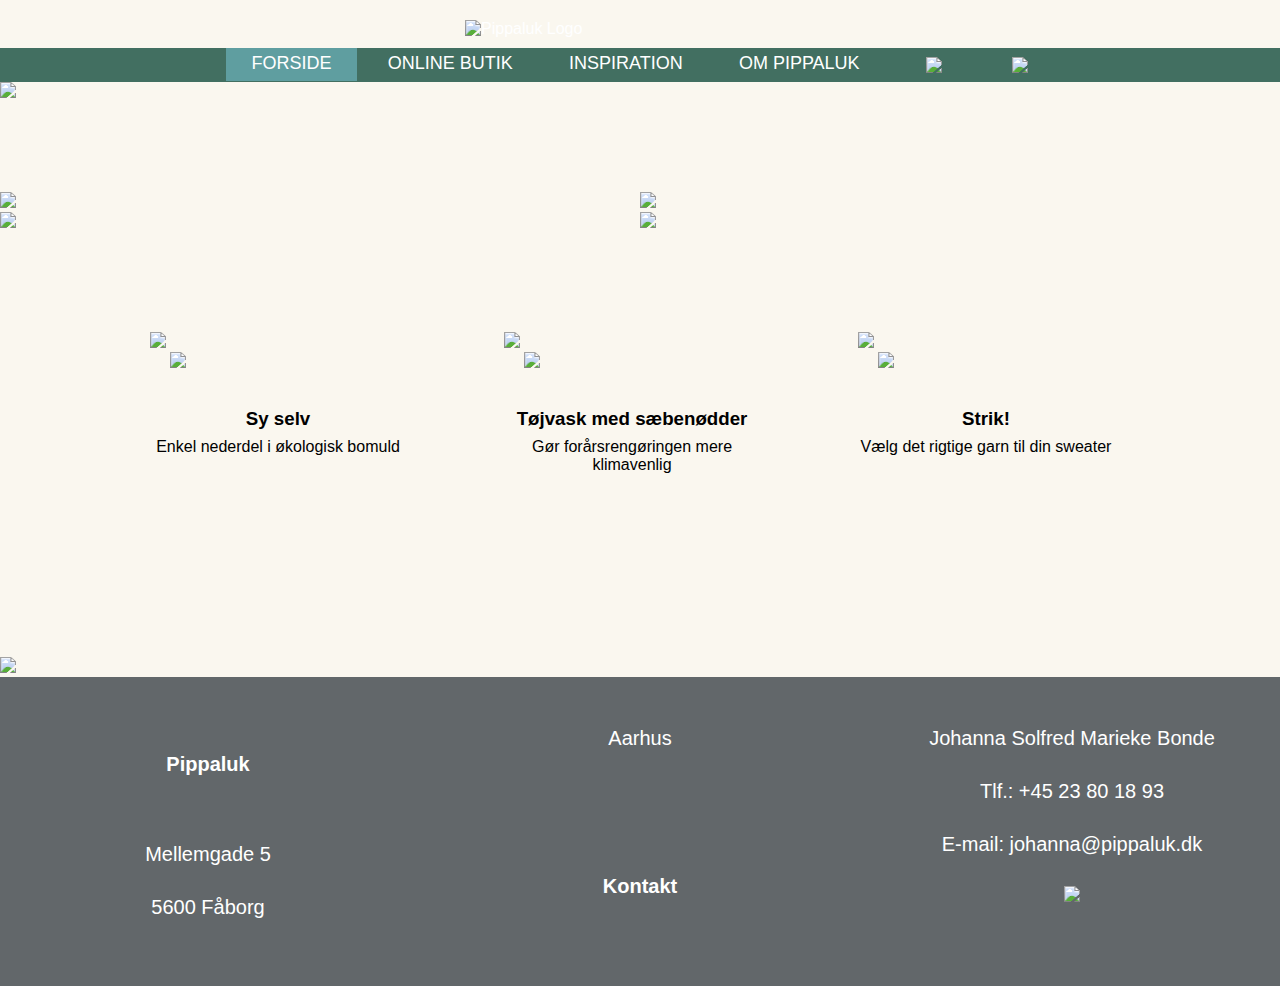
==== index.html @ 2f6fbb9c "Add files via upload" ====
<!doctype html>
<html lang="da">

<head>
    <meta charset="UTF-8">
    <title>Pippaluk Butik</title>
    <meta name="viewport" content="width=device-width, initial-scale=1">
<!--LINK STYLESHEETS-->
    <link href="stil.css" rel="stylesheet">
</head>

    <body>
<!-- header-taget indeholder logoet og hele top-navigationen -->
    <header>
        <a href="index.html"><img class="logo" src="Images/PippalukLogo.png" alt="Pippaluk Logo"></a>

        <nav id="topnav">
<!--NAVIGATION OG MARKERING AF AKTIV SIDE-->
            <a class="navtekst navtekstmarkeret" href="index.html">FORSIDE</a>
            <a class="navtekst" href="#">ONLINE BUTIK</a>
            <a class="navtekst" href="blog.html">INSPIRATION</a>
            <a class="navtekst" href="omos.html">OM PIPPALUK</a>
<!--LINK TIL SOME-->
            <a class="navtekst" href="https://www.facebook.com/Butik-Pippaluk-602284440182753/"><img class="someicons" src="Images/fbiconhvid.png"></a>
            <a class="navtekst navfb" href="https://www.instagram.com/butik_pippaluk/?hl=da"><img class="someicons" src="Images/igiconhvid.png"></a>
            <a href="javascript:void(0);" class="icon" onclick="myFunction()">
            <i class="fa fa-bars"></i></a>
        </nav>
    </header>

<!-- "Velkommen"-banner -->
    <picture class="topbanner"><img class="topbannerimg" src="Images/banner.jpg"></picture>

<!-- MOBIL "Velkommen"-banner -->
    <article><img class="topbannerMobile" src="Images/bannerMobile.jpg"></article>

        
<!-- "spots" Billeder(links) til produkter -->
    <div class="spotsektion">

        <picture class="spot"><a href="#"><img class="spotimg" src="Images/SpotGarn.jpg"></a></picture>
        
        <picture class="spot"><a href="#"><img class="spotimg" src="Images/SpotToej.jpg"></a></picture>
        
        <picture class="spot"><a href="#"><img class="spotimg" src="Images/SpotSySelv.jpg"></a></picture>
        
        <picture class="spot"><a href="#"><img class="spotimg" src="Images/SpotEvolve.jpg"></a></picture>
    </div>
        
<!-- Mobilspots Billeder(links) til produkter-->
    <div class="spotsektionmobile">
        <picture ><a href="#"><img class="spotmobile" src="Images/spotGarnMobile.jpg"></a></picture>
        <picture><a href="#"><img class="spotmobile" src="Images/spotToejMobile.jpg"></a></picture>
        <picture><a href="#"><img class="spotmobile" src="Images/spotEvolveMobile.jpg"></a></picture>     
        <picture><a href="#"><img class="spotmobile" src="Images/spotSySelvMobile.jpg"></a></picture>
    </div>
    
        
<!-- SPOTS FOR INSPIRATIONSSIDE -->
    <section class="blogsektion">
        
        <article class="blogspot1 synkned show-on-scroll"><a href="#"><img class="blogspot" src="Images/minispot3f.jpg"></a></article>
        <article class="blogspotSkygge1"><img class="blogspotskygge" src="Images/minispot1skygge.jpg"></article>
        <div class="blogspottekst1"><h3>Sy selv</h3><p>Enkel nederdel i økologisk bomuld</p></div>

        <article class="blogspot2 synkned show-on-scroll"><a href="#"><img class="blogspot" src="Images/minispot1f.jpg"></a></article>
        <article class="blogspotSkygge2"><img class="blogspotskygge" src="Images/minispot2skygge.jpg"></article>
        <div class="blogspottekst2"><h3>Tøjvask med sæbenødder</h3><p>Gør forårsrengøringen mere klimavenlig</p></div>

        <article class="blogspot3 synkned show-on-scroll"><a href="#"><img class="blogspot" src="Images/minispot2f.jpg"></a></article>
        <article class="blogspotSkygge3"><img class="blogspotskygge" src="Images/minispot3skygge.jpg"></article>
        <div class="blogspottekst3"><h3>Strik!</h3><p>Vælg det rigtige garn til din sweater</p></div>
        </section>
        
    <!-- MOBILE SPOTS FOR INSPIRATIONSSIDE-->
        <section class="blogspotsmobile">
        <article class="synkned show-on-scroll"><a href="#"><img class="blogspot1mobile" src="Images/minispot3Mobilefsg.png"></a></article>
        
            <div class="blogspottekstmobile1 synkned show-on-scroll"><h3>Sy selv</h3><p>Enkel nederdel i økologisk bomuld</p></div>
            
        <article class="synkned show-on-scroll"><a href="#"><img class="blogspot2mobile" src="Images/minispot1Mobilefsg.png"></a> </article>
             <div class="blogspottekstmobile2 synkned show-on-scroll"><h3>Tøjvask med sæbenødder</h3><p>Gør forårsrengøringen mere klimavenlig</p></div>
        
        <article class="synkned show-on-scroll"><a href="#"><img class="blogspot3mobile" src="Images/minispot2Mobilefsg.png"></a></article>
             <div class="blogspottekstmobile3 synkned show-on-scroll"><h3>Strik!</h3><p>Vælg det rigtige garn til din sweater</p></div>
        </section>  
        
    

<!-- Fake Instagram-feed -->
        <picture class="bundbanner"><img class="bundbannerimg" src="Images/IGfeed.png"></picture>
        
<!-- MOBILFake Instagram-feed -->
         <picture class="bundbannermobile"><img class="bundbannerimgmobile" src="Images/igfeedMobile.png"></picture>
        
<!-- FOOTER -->       
    <footer class="footer">
        <h4 class="footer-text footer-overskrift">Pippaluk</h4>
        <p class="footer-text">Mellemgade 5</p>
        <p class="footer-text">5600 Fåborg</p>
        <p class="footer-text">Aarhus<br> <br> <br><br> </p>

        <h4 class="footer-text footer-overskrift">Kontakt</h4>
        <p class="footer-text">Johanna Solfred Marieke Bonde</p>
        <p class="footer-text">Tlf.: +45 23 80 18 93</p>
        <p class="footer-text">E-mail: johanna@pippaluk.dk</p>

        <img class="footer-text kort" src="Images/kort.png"s>


    </footer>

<!-- LINKS TIL JAVASCRIPT-FILER -->
    <script src="navstick.js"></script>
    <script src="script-kopi.js"></script>
    <script src="menu.js"></script>

  </body>

</html>
---- stil.css ----
/*Styling der gælder hele siden*/
body {
    margin: 0;
    font-family: 'open sans', sans-serif;
    background-color: #faf7ef;
}
/*Styling af links*/
a{
    color: white;
    text-decoration: none;
}
/*Styling for stor skærm (over 600 Pixels) */
@media screen and (min-width:601px) {
    .grid-container {
        display: grid;
        justify-items: center;
    }}


.logo{
    width: 350px;
    display: block;
    margin: auto;
    padding-top: 20px;
    padding-bottom: 10px;
}


#topnav{
    background-color:#426f61;
    grid-column-start: 1;
    grid-column-end: 7;
    grid-row-start: 2;
    grid-row-end: 3;
    
    font-size: 18px;
    width: 100%;
    text-align: center;
    padding-bottom: 8px;
    padding-top: 5px;
    padding-left: -10px;
}

.navtekst{
    padding-left: 2%;
    padding-right: 2%;
}
/*Hover-effekt på links i navigation.*/
.navtekst:hover {
    background-color: darksalmon;
    padding-bottom: 8px;
    padding-top: 5px;
    color: white;
    
}
/*Omfarver links tilsvarende siden man er på*/
.navtekstmarkeret {
    background-color:cadetblue;
    padding-bottom: 8px;
    padding-top: 5px;
}
/*Rykker some ikonerne en smule længere væk fra de andre links*/
.navfb{
    padding-left: 30px;
    padding-right: %;
}


.someicons{
    height: 20px;
    margin-bottom: -4px;
    padding-left: 10px;
}
/*Sticky topbar  fra w3schools - https://www.w3schools.com/howto/howto_js_navbar_sticky.asp*/
.sticky {
  position: fixed;
  top: 0px;
  width: 100%;
  z-index: 4;
}

/* Hide the link that should open and close the topnav on small screens */
.topnav .icon{
    display: none;
}

/* When the screen is less than X pixels wide, hide all links, except for the first one ("Home"). Show the link that contains should open and close the topnav (.icon) */
@media screen and (max-width: 600px){
    .topnav a {display: none;}
    .topnav a.icon {float: right;
    display: block;}
/* The "responsive" class is added to the topnav with JavaScript when the user clicks on the icon. This displays the links vertically instead of horizontally */
    position: absolute;
    right: 0;
    top: 0;
  }
  .topnav.responsive a {
    float: none;
    display: block;
    text-align: left;
    padding-left: 0px;
}

/*
.sticky + .grid-container {
  padding-top: 360px;
}*/

.topbanner{
    object-position: center;
    background-color: #faf7ef;  
}
/*Sikrer Bannere altid fylder hele skærmens bredde*/
.topbannerimg{
    width: 100vw;
    padding-bottom: 90px;
}

.spotsektion::after {
    content: "";
    clear: both;
    display: table; 
}
/*Sikrer Bannere altid fylder hele skærmens bredde*/
.spot {
    float: left;
    width: 50%; 
}

.spotimg {
    width: 100%;
}


/*Styling af små overskrifter*/
h3{
    margin-bottom: 8px;
    font-family: 'open sans' sans-serif;
}
/*Grid med tre kolonner til vores spots til inspirationssiden*/
.blogsektion{
    display: grid;
    grid-template-columns: 20vw 20vw 20vw;
    padding-top: 50px;
    padding-left: 150px;
    padding-right: 150px;
    grid-gap: 10%;
    margin-bottom: 200px;
}

/*Styling af billederne i gridet*/
.blogspot{
    padding-top: 50px;
    width: 85%;    
}

/*Drop Shadow på billederne*/
.blogspotskygge{
    padding-top: 50px;
    width: 90%;    
}

/*Definerer hvor i gridet hver enkelt billede skal lægge sig*/
.blogspot1{
    grid-column-start: 1;
    grid-column-end:  2;
    grid-row-start: 1;
    grid-row-end: 2;
    width: 100%;
    z-index: 1;
}

.blogspot2{
    grid-column-start: 2;
    grid-column-end:  3;
    grid-row-start: 1;
    grid-row-end: 2;
    width: 100%;
    z-index: 1;
}
    
.blogspot3{
    grid-column-start: 3;
    grid-column-end:  4;
    grid-row-start: 1;
    grid-row-end: 2;
    width: 100%;
    z-index: 1;
}

.blogspottekst1{
    grid-column-start: 1;
    grid-column-end:  2;
    grid-row-start: 2;
    grid-row-end: 3;
    text-align: center;
}

.blogspottekst2{
    grid-column-start: 2;
    grid-column-end:  3;
    grid-row-start: 2;
    grid-row-end: 3;
    text-align: center;     
}

.blogspottekst3{
    grid-column-start: 3;
    grid-column-end:  4;
    grid-row-start: 2;
    grid-row-end: 3;
    text-align: center;
}

.blogspotSkygge1{
    grid-column-start: 1;
    grid-column-end:  2;
    grid-row-start: 1;
    grid-row-end: 2;
    padding-left: 20px;
    padding-top: 20px;
}

.blogspotSkygge2{
    grid-column-start: 2;
    grid-column-end:  3;
    grid-row-start: 1;
    grid-row-end: 2; 
    padding-left: 20px;
    padding-top: 20px;
}

.blogspotSkygge3{
    grid-column-start: 3;
    grid-column-end:  4;
    grid-row-start: 1;
    grid-row-end: 2;
    padding-left: 20px;
    padding-top: 20px;
}


.bundbanner {
    grid-column-start: 1;
    grid-column-end: 7;
    grid-row-start: 7;
    grid-row-end: 8; 
    object-position: center;
}

.bundbannerimg{
    width: 100vw;
}

/*FOOTER*/
.footer{
    background-color:#62676a;
    grid-column-start: 1;
    grid-column-end: 7;
    grid-row-start: 8;
    grid-row-end: 9;
    column-count: 3;
    text-align: center;
    padding-top: 20px; 
    padding-bottom 100px;
    color: #fff;
    width: 100%;
}

.footer-text{
    margin:px;
    padding-top: 30px;
    font-size: 20px
}

.footer-overskrift{
    padding-bottom: 10px;
}

.kontakt1 {
    background-color: aqua;
    grid-column-start: 1;
    grid-column-end: 3;
    grid-row-start: 8;
    grid-row-end: 9;
    margin-bottom: 30px;
}

.kontakt2 {
    background-color: darkslategray;
    grid-column-start: 3;
    grid-column-end: 5;
    grid-row-start: 8;
    grid-row-end: 9;
}

.kort {
    grid-column-start: 5;
    grid-column-end: 7;
    grid-row-start: 8;
    grid-row-end: 9;
    width: 20vw;
    margin-bottom: 80px;
}


/* ---- "OM OS" STYLING ---- */
/*Smæk hele siden ind i et grid*/
.grid-container-blog{
    display: grid;
    grid-template-columns: 1fr 1fr 1fr;
}
/*Definerer hvor i gridet hver enkelt element skal lægge sig*/
.portraet{
    width: 27vw;
    grid-column-start: 1;
    grid-column-end: 2;
    grid-row-start: 1;
    grid-row-end: 2;
    padding-top: 70px;
    padding-left: 10vw;
}
.portraetaccent{
    z-index: 1;
    width: 20vw;
    grid-column-start: 1;
    grid-column-end: 2;
    grid-row-start: 1;
    grid-row-end: 2;
    padding-top: 30vw;
    padding-left: 25vw;

}

.johannatekst {
    grid-column-start: 2;
    grid-column-end: 3;
    grid-row-start: 1;
    grid-row-end: 2;
    padding-top: 170px;
    padding-left: 10vw;
    padding-right: 5vw;
  }
.overskriftjohanna{
    grid-column-start: 2;
    grid-column-end: 3;
    grid-row-start: 1;
    grid-row-end: 2;
    padding-top: 6vw;
    padding-left: 10vw;
    padding-bottom: 30px;
    
}
/*Ingen margin på paragraffer*/
p {  margin:0; }

.overskriftbutik{
    grid-column-start: 1;
    grid-column-end: 2;
    grid-row-start: 2;
    grid-row-end: 3;
    padding-left: 15%;
    padding-top: 7vw;
    padding-bottom: 30px;
}
.butiktekst {
    grid-column-start: 1;
    grid-column-end: 2;
    grid-row-start: 2;
    grid-row-end: 3;
    padding-top: 190px;
    padding-left: 15%;
    padding-right: 80px;   
    padding-bottom: 19vw;
}

/*Styling af overskrifter*/
h1{

    text-align: start;
    font-family: 'Patua One';
    font-style: 
}

.butikimg {
    width: 37vw;
    grid-column-start: 2;
    grid-column-end: 3;
    grid-row-start: 2;
    grid-row-end: 3;
    padding-top: 100px;
    padding-left: 10vw;
    overflow: hidden;
}

.pyntgren {
    width: 7vw;
    grid-column-start: 2;
    grid-column-end: 3;
    grid-row-start: 2;
    grid-row-end: 3;
    padding-top: 80px;
    padding-left: 38vw;
    overflow: hidden;
}

.garnimg {    
    width: 20vw;
    grid-column-start: 2;
    grid-column-end: 3;
    grid-row-start: 2;
    grid-row-end: 3;
    padding-top: 30vw;
    padding-left: 2vw;
    padding-right: 70px;
    overflow: hidden;
}

/* ---- "OM OS" MOBILE STYLING ---- */

/*Denne styling gælder kun på skærme der er mindre end 701 Pixels*/
@media screen and (max-width: 700px){
    
.grid-container-blog{
    display: grid;
    grid-template-columns: 1fr;}
    
    
.portraet{
    width: 67vw;
    grid-column-start: 1;
    grid-column-end: 2;
    grid-row-start: 1;
    grid-row-end: 2;
    padding-top: 70px;
    padding-left: 10vw;
}
.portraetaccent{
    z-index: 1;
    width: 35vw;
    grid-column-start: 1;
    grid-column-end: 2;
    grid-row-start: 1;
    grid-row-end: 2;
    padding-top: 75vw;
    padding-left: 45vw;

}

.johannatekst {
    grid-column-start: 1;
    grid-column-end: 2;
    grid-row-start: 2;
    grid-row-end: 3;
    padding-top: 110px;
    padding-left: 10vw;
    padding-right: 5vw;
  }
.overskriftjohanna{
    grid-column-start: 1;
    grid-column-end: 2;
    grid-row-start: 2;
    grid-row-end: 3;
    padding-top: 6vw;
    padding-left: 10vw;
}

p {  margin:0; }

.overskriftbutik{
    grid-column-start: 1;
    grid-column-end: 2;
    grid-row-start: 4;
    grid-row-end: 5;
    padding-left: 15%;
    padding-top: 7vw;
}
.butiktekst {
    grid-column-start: 1;
    grid-column-end: 2;
    grid-row-start: 4;
    grid-row-end: 5;
    padding-top: 110px;
    padding-left: 15%;
    padding-right: 80px;   
    padding-bottom: 19vw;
}

h1{
    padding-bottom: 30px;
    text-align: start;
    font-family: 'Patua One';
    text-decoration: none;
}

.butikimg {
    width: 77vw;
    grid-column-start: 1;
    grid-column-end: 2;
    grid-row-start: 3;
    grid-row-end: 4;
    padding-top: 100px;
    padding-left: 10vw;
    overflow: hidden;
}

.pyntgren {
    width: 13vw;
    grid-column-start: 1;
    grid-column-end: 2;
    grid-row-start: 3;
    grid-row-end: 4;
    padding-top: 60px;
    padding-left: 78vw;
    overflow: hidden;
}

.garnimg {    
    width: 40vw;
    grid-column-start: 1;
    grid-column-end: 2;
    grid-row-start: 3;
    grid-row-end: 4;
    padding-top: 65vw;
    padding-left: 5vw;
    padding-right: 70px;
    overflow: hidden;
    
}    
    
    
}



/*ANIMATION AF "BLOGSPOTS"*/


/*Før synkned er synlig og JavaScript tildeler den classen “is-visible”*/
.synkned{
    opacity: 0;
    transform: translateY(-3em);
    transition: transform 2s .4s cubic-bezier(0,1,0.3,1), opacity .5s .4s ease-out;
    will-change: transform, opacity;
}

/*Tranformer når synkned-classen er synlig*/
.synkned.is-visible {
    opacity: 1;
    transform: translateY(0em);
}


/* ---- MOBILE STYLING ---- */


/*Skjul alt den grafik der ikke skal bruges på mobil siden*/
@media screen and (min-width: 601px){
    .topbannerMobile{display: none;}
    .spotmobile{display: none;}
    .spotsektionmobile {display: none;}
    .blogspotsmobile{display: none;}
    .blogspottekstmobile1{display: none;}
    .blogspottekstmobile2{display: none;}
    .blogspottekstmobile3{display: none;}
    .bundbannermobile{display: none;}
    .bundbannerimgmobile{display: none;}  
}


/*Styling når skærmen er max 600 Pixels bred*/

@media screen and (max-width: 600px){
    .spot{display: none;}
    .topbanner{display: none;}
    .blogsektion{display: none;}
    .bundbanner{display: none;}
    .bundbannerimg{display: none;}
    .spotmobile{
     width: 100vw;
    }

.topbannerMobile{
    width: 100vw;  
}

.blogspot1mobile {
    display: block;
    margin: auto;
    width: 350px;
    padding-top: 80px;
    padding-bottom: 20px;
}

.blogspottekstmobile1{
    text-align: center;
    padding-bottom: 40px;
    }


.blogspot2mobile {
    display: block;
    margin: auto;
    width: 350px;
    padding-top: 20px;
    padding-bottom: 20px;`
}

.blogspottekstmobile2{
    text-align: center;
        padding-bottom: 40px;
    
    }

.blogspot3mobile {
    display: block;
    margin: auto;
    width: 350px;
    padding: 20px;
    padding-top: 20px;

}
    
.blogspottekstmobile3{
    text-align: center;
    padding-bottom: 140px;
    }

.bundbannermobile {
    grid-column-start: 1;
    grid-column-end: 7;
    grid-row-start: 7;
    grid-row-end: 8; 
    object-position: center;
}

.bundbannerimgmobile {
    width: 100vw;
}
    
}


/* ---- BLOG STYLING ---- */

/*Styling for stor skærm*/
@media screen and (min-width: 981px){

  /*styling af velkommen til bloggen*/  
.blogwelk{
    padding-left: 22vw;
    padding-top: 50px;
    float:left;
    font-size: 40px;
    }
    
.blogtekst{
    padding-left: 25vw;
    padding-right: 20vw;
    float:left;
    
    }

.blogblomst{
    width: 36px;
    position: absolute;
    padding-left: 9vw;
    padding-top: 120px;     

    }    
/*Gridet har 3 kolonner på denne skærmstørrelse*/ 
.grid-blog{
    display: grid;
    grid-template-columns: 26.5vw 26.5vw 26.5vw;
    grid-gap: 5vw;
    margin: 5vw;
    margin-top: 320px;

    }
    
    .blogpostimg{
     width: 100%;
         
    }
    
    .blogimg1{
    grid-column-start: 1;
    grid-column-end: 2;
    grid-row-start: 1;
    grid-row-end: 2;
    
   
    }
    
    .blogposttekst1{
    grid-column-start: 1;
    grid-column-end: 2;    
    grid-row-start: 2;
    grid-row-end: 3;
    padding-top: 30px;
        
    }

    .blogimg2{
    grid-column-start: 2;
    grid-column-end: 3;
    grid-row-start: 1;
    grid-row-end: 2;


        
    }
    .blogposttekst2{
    grid-column-start: 2;
    grid-column-end: 3;
    grid-row-start: 2;
    grid-row-end: 3;
    padding-top: 30px;
    }

    
    .blogimg3{
    grid-column-start: 3;
    grid-column-end: 4;
    grid-row-start: 1;
    grid-row-end: 2;  

    }
        
    .blogposttekst3{
    grid-column-start: 3;
    grid-column-end: 4;
    grid-row-start: 2;
    grid-row-end: 3;
    padding-top: 30px;
    }
    .instafeedShare{
    width: 100vw;
    }
}


/* ---- BLOG TABLET STYLING ---- */
@media screen and (max-width: 980px){
    
.blogwelk{
    padding-left: 12vw;
    padding-top: 40px;
    float:left;
    font-size: 35px;
        
    }
.blogtekst{
    padding-left: 12vw;
    padding-right: 20vw;
    float:left;
    
    }

.blogblomst{
    width: 36px;
    position: absolute;
    padding-left: 12vw;
    padding-top: 100px;     

    }    

/*Gridet har 2 kolonner på denne skærmstørrelse*/ 
.grid-blog{
    display: grid;
    grid-template-columns: 41.5vw 41.5vw;
    grid-gap: 5vw;
    margin: 5vw;
    margin-top: 270px;
    }
    
    .blogpostimg{
     width: 100%;
         
    }
    
    .blogimg1{
    grid-column-start: 1;
    grid-column-end: 2;
    grid-row-start: 1;
    grid-row-end: 2;
   
    }
    
    .blogposttekst1{
    grid-column-start: 1;
    grid-column-end: 2;    
    grid-row-start: 2;
    grid-row-end: 3;
    padding-top: 30px;
        
    }

    .blogimg2{
    grid-column-start: 2;
    grid-column-end: 3;
    grid-row-start: 1;
    grid-row-end: 2;


        
    }
    .blogposttekst2{
    grid-column-start: 2;
    grid-column-end: 3;
    grid-row-start: 2;
    grid-row-end: 3;
    padding-top: 30px;
    }

    
    .blogimg3{
    grid-column-start: 1;
    grid-column-end: 2;
    grid-row-start: 3;
    grid-row-end: 4;  
    padding-top: 30px;

    }
        
    .blogposttekst3{
    grid-column-start: 1;
    grid-column-end: 2;
    grid-row-start: 4;
    grid-row-end: 5;
    padding-top: 30px;
    }
}

/* ---- BLOG MOBILE STYLING ---- */
@media screen and (max-width: 550px){

    
.blogwelk{
    padding-top: 40px;
    font-size: 30px;
    text-align: center;    
    padding-bottom: 2px;
    }
    
.blogtekst{
    text-align: center;
    padding-top: none;
        padding-left: 35px;
    padding-right: 35px;
    
    }

.blogblomst{
    width: 30px;
    display: block;
    text-align: center;
    margin-left: 32vw;
    padding-top: 320px;
 

    }  

/*Gridet har 1 kolonne på denne skærmstørrelse*/ 
.grid-blog{
    display: grid;
    grid-template-columns: 82vw;
    grid-gap: 5vw;
    margin: 9vw;
    margin-top: 450px
    
    }
    
    .blogpostimg{
     width: 100%;
         
    }
    
    .blogimg1{
    grid-column-start: 1;
    grid-column-end: 2;
    grid-row-start: 1;
    grid-row-end: 2;
   
    }
    
    .blogposttekst1{
    grid-column-start: 1;
    grid-column-end: 2;    
    grid-row-start: 2;
    grid-row-end: 3;
    padding-top: 30px;
    text-align: center;
        
    }

    .blogimg2{
    grid-column-start: 1;
    grid-column-end: 2;
    grid-row-start: 3;
    grid-row-end: 4;


        
    }
    .blogposttekst2{
    grid-column-start: 1;
    grid-column-end: 2;
    grid-row-start: 4;
    grid-row-end: 5;
    text-align: center;
    }

    
    .blogimg3{
    grid-column-start: 1;
    grid-column-end: 2;
    grid-row-start: 5;
    grid-row-end: 6;  
    padding-top: 30px;

    }
        
    .blogposttekst3{
    grid-column-start: 1;
    grid-column-end: 2;
    grid-row-start: 6;
    grid-row-end: 7;
    padding-top: 30px;
    text-align: center;
    }
}
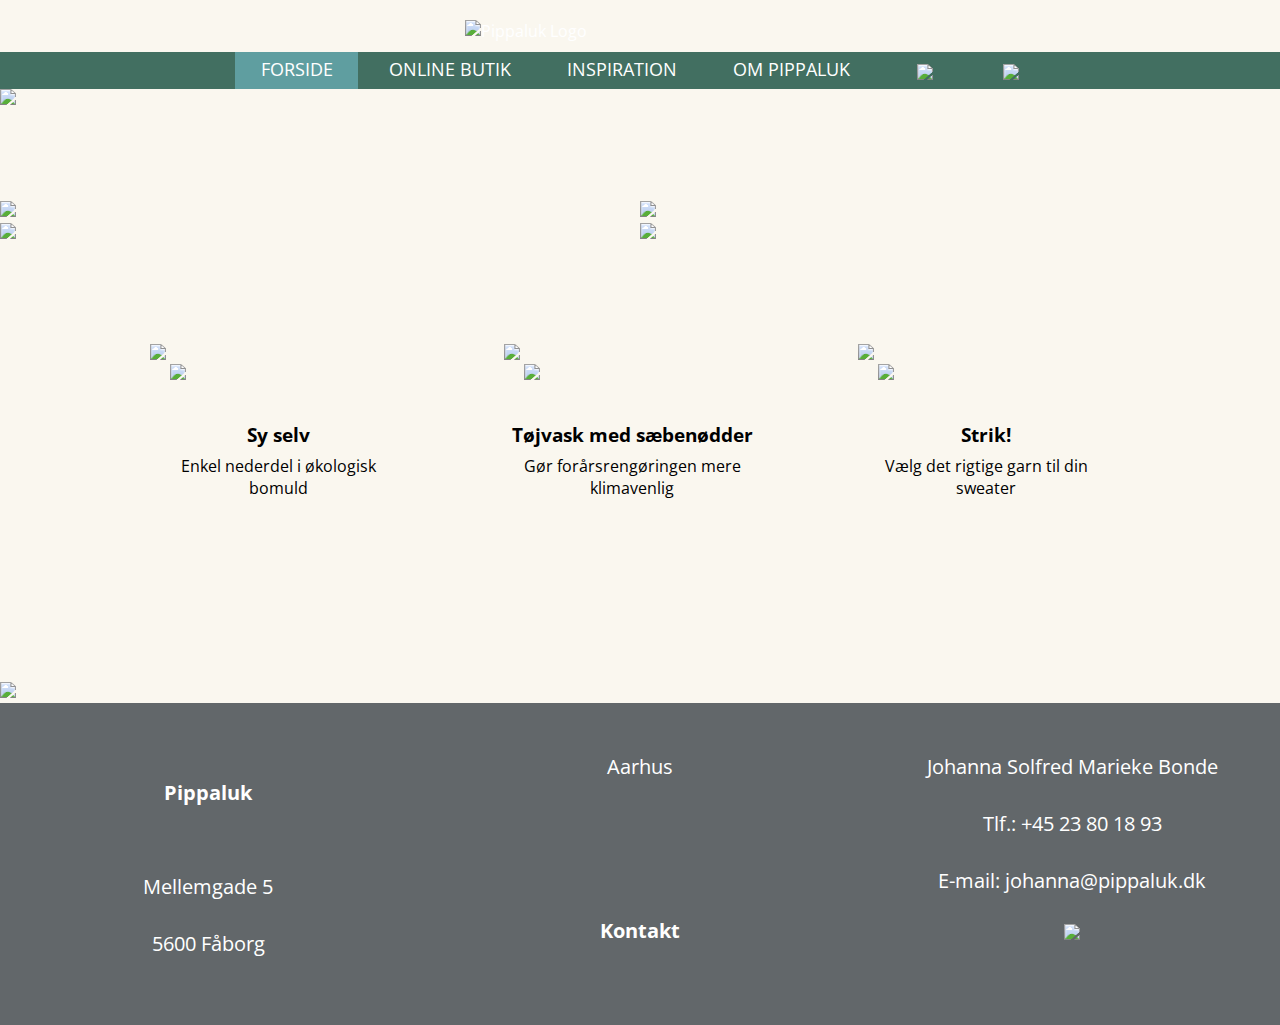
==== commit b38a5938: "Rettelser hist og her" ====
--- a/index.html
+++ b/index.html
@@ -5,19 +5,28 @@
     <meta charset="UTF-8">
     <title>Pippaluk Butik</title>
     <meta name="viewport" content="width=device-width, initial-scale=1">
+
+  <!-- udfyld content, det er beskrivelsen af siden på fx google optil ca. 155 karakterer -->
+  <meta name="description" content="Velkommen til Pippaluk her kan du finde alt inden for bæredygtige og økologiske vare">
+
+  <!-- overfkrift skrifttype -->
+  <link href="https://fonts.googleapis.com/css2?family=Patua+One&display=swap" rel="stylesheet">
+  <!-- brødtekst skrifttype -->
+  <link href="https://fonts.googleapis.com/css2?family=Open+Sans&display=swap" rel="stylesheet">
+
 <!--LINK STYLESHEETS-->
     <link href="stil.css" rel="stylesheet">
 </head>
 
     <body>
 <!-- header-taget indeholder logoet og hele top-navigationen -->
-    <header>
+    <header >
         <a href="index.html"><img class="logo" src="Images/PippalukLogo.png" alt="Pippaluk Logo"></a>
 
         <nav id="topnav">
 <!--NAVIGATION OG MARKERING AF AKTIV SIDE-->
             <a class="navtekst navtekstmarkeret" href="index.html">FORSIDE</a>
-            <a class="navtekst" href="#">ONLINE BUTIK</a>
+            <a class="navtekst" href="online-butik.html">ONLINE BUTIK</a>
             <a class="navtekst" href="blog.html">INSPIRATION</a>
             <a class="navtekst" href="omos.html">OM PIPPALUK</a>
 <!--LINK TIL SOME-->
--- a/stil.css
+++ b/stil.css
@@ -33,13 +33,11 @@
     grid-column-end: 7;
     grid-row-start: 2;
     grid-row-end: 3;
-    
     font-size: 18px;
     width: 100%;
     text-align: center;
     padding-bottom: 8px;
     padding-top: 5px;
-    padding-left: -10px;
 }
 
 .navtekst{
@@ -63,7 +61,6 @@
 /*Rykker some ikonerne en smule længere væk fra de andre links*/
 .navfb{
     padding-left: 30px;
-    padding-right: %;
 }
 
 
@@ -81,21 +78,21 @@
 }
 
 /* Hide the link that should open and close the topnav on small screens */
-.topnav .icon{
+#topnav .icon{
     display: none;
 }
 
 /* When the screen is less than X pixels wide, hide all links, except for the first one ("Home"). Show the link that contains should open and close the topnav (.icon) */
 @media screen and (max-width: 600px){
-    .topnav a {display: none;}
-    .topnav a.icon {float: right;
+    #topnav a {display: none;}
+    #topnav a.icon {float: right;
     display: block;}
 /* The "responsive" class is added to the topnav with JavaScript when the user clicks on the icon. This displays the links vertically instead of horizontally */
     position: absolute;
     right: 0;
     top: 0;
   }
-  .topnav.responsive a {
+  #topnav.responsive a {
     float: none;
     display: block;
     text-align: left;
@@ -136,7 +133,7 @@
 /*Styling af små overskrifter*/
 h3{
     margin-bottom: 8px;
-    font-family: 'open sans' sans-serif;
+    font-family: 'open sans', sans-serif;
 }
 /*Grid med tre kolonner til vores spots til inspirationssiden*/
 .blogsektion{
@@ -269,7 +266,7 @@
 }
 
 .footer-text{
-    margin:px;
+
     padding-top: 30px;
     font-size: 20px
 }
@@ -380,7 +377,6 @@
 
     text-align: start;
     font-family: 'Patua One';
-    font-style: 
 }
 
 .butikimg {
@@ -846,8 +842,7 @@
     
 .blogtekst{
     text-align: center;
-    padding-top: none;
-        padding-left: 35px;
+    padding-left: 35px;
     padding-right: 35px;
     
     }
@@ -931,8 +926,3 @@
     text-align: center;
     }
 }
-
-
-
-
-    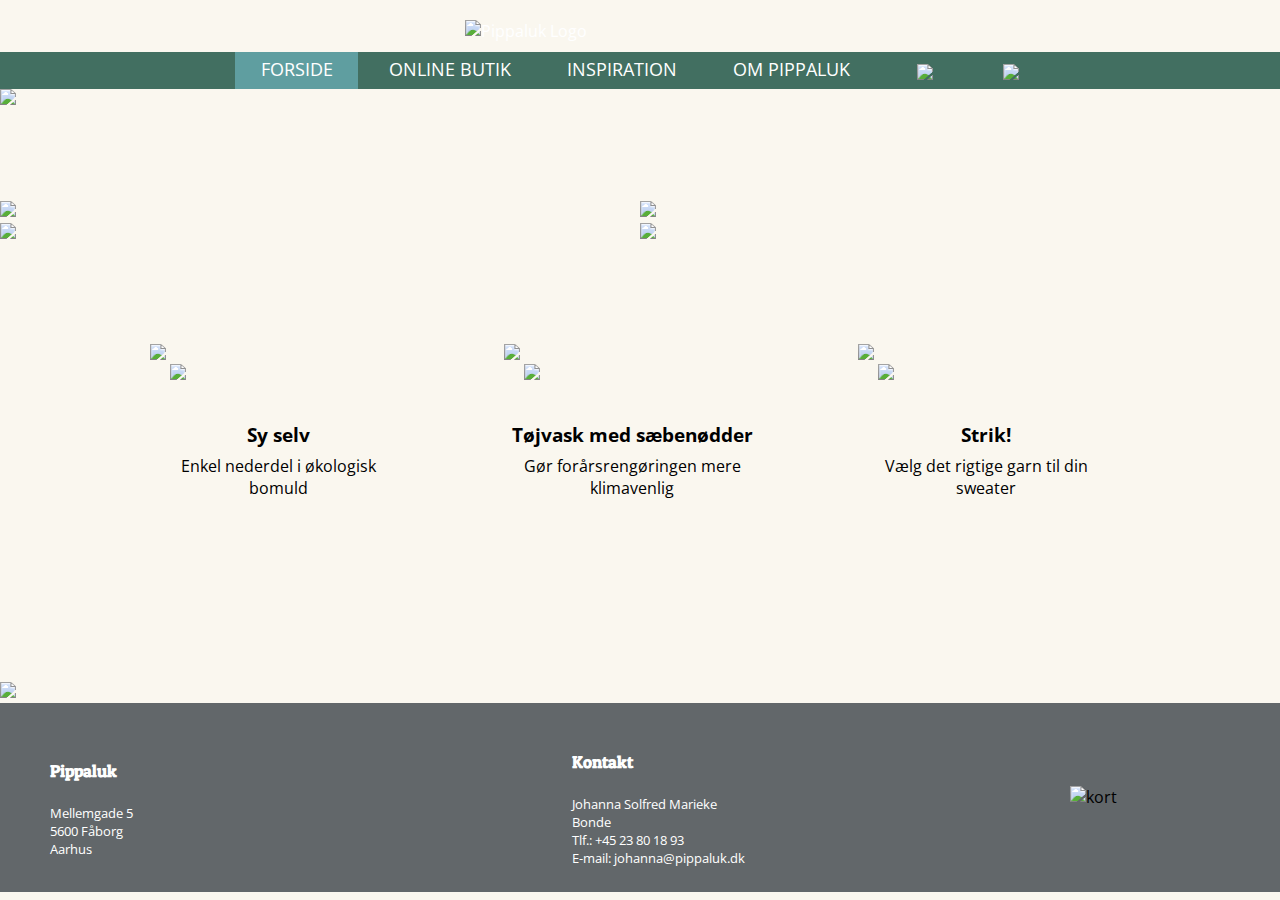
==== commit cbddc493: "nærmest færdig" ====
--- a/index.html
+++ b/index.html
@@ -16,14 +16,22 @@
 
 <!--LINK STYLESHEETS-->
     <link href="stil.css" rel="stylesheet">
+    <link href="css/menu-style.css" rel="stylesheet">
+    <link rel="stylesheet" href="css/style.css">
 </head>
 
     <body>
 <!-- header-taget indeholder logoet og hele top-navigationen -->
     <header >
+       <div id="logo-burger">
         <a href="index.html"><img class="logo" src="Images/PippalukLogo.png" alt="Pippaluk Logo"></a>
 
-        <nav id="topnav">
+         <label for="toggle">&#9776;</label>
+           </div>
+            <!--dette er en checkbox som gør det muligt at folde burgermenuen ud, og den skal ligge udenfor div'en-->
+            <nav>
+            <input type="checkbox" id="toggle" class="hidden">
+        <div id="topnav">
 <!--NAVIGATION OG MARKERING AF AKTIV SIDE-->
             <a class="navtekst navtekstmarkeret" href="index.html">FORSIDE</a>
             <a class="navtekst" href="online-butik.html">ONLINE BUTIK</a>
@@ -34,7 +42,9 @@
             <a class="navtekst navfb" href="https://www.instagram.com/butik_pippaluk/?hl=da"><img class="someicons" src="Images/igiconhvid.png"></a>
             <a href="javascript:void(0);" class="icon" onclick="myFunction()">
             <i class="fa fa-bars"></i></a>
-        </nav>
+
+    </div>
+    </nav>
     </header>
 
 <!-- "Velkommen"-banner -->
@@ -103,18 +113,22 @@
          <picture class="bundbannermobile"><img class="bundbannerimgmobile" src="Images/igfeedMobile.png"></picture>
         
 <!-- FOOTER -->       
-    <footer class="footer">
+    <footer>
+
+       <div class="adresse">
         <h4 class="footer-text footer-overskrift">Pippaluk</h4>
         <p class="footer-text">Mellemgade 5</p>
         <p class="footer-text">5600 Fåborg</p>
-        <p class="footer-text">Aarhus<br> <br> <br><br> </p>
+        <p class="footer-text">Aarhus </p>
+</div>
 
+       <div class="kontakt">
         <h4 class="footer-text footer-overskrift">Kontakt</h4>
         <p class="footer-text">Johanna Solfred Marieke Bonde</p>
         <p class="footer-text">Tlf.: +45 23 80 18 93</p>
         <p class="footer-text">E-mail: johanna@pippaluk.dk</p>
-
-        <img class="footer-text kort" src="Images/kort.png"s>
+</div>
+        <img class="kort" src="Images/kort.png" alt="kort">
 
 
     </footer>
--- a/stil.css
+++ b/stil.css
@@ -1,4 +1,3 @@
-
     /*Styling der gælder hele siden*/
 body {
     margin: 0;
@@ -70,12 +69,7 @@
     padding-left: 10px;
 }
 /*Sticky topbar  fra w3schools - https://www.w3schools.com/howto/howto_js_navbar_sticky.asp*/
-.sticky {
-  position: fixed;
-  top: 0px;
-  width: 100%;
-  z-index: 4;
-}
+
 
 /* Hide the link that should open and close the topnav on small screens */
 #topnav .icon{
@@ -250,57 +244,6 @@
     width: 100vw;
 }
 
-/*FOOTER*/
-.footer{
-    background-color:#62676a;
-    grid-column-start: 1;
-    grid-column-end: 7;
-    grid-row-start: 8;
-    grid-row-end: 9;
-    column-count: 3;
-    text-align: center;
-    padding-top: 20px; 
-    padding-bottom 100px;
-    color: #fff;
-    width: 100%;
-}
-
-.footer-text{
-
-    padding-top: 30px;
-    font-size: 20px
-}
-
-.footer-overskrift{
-    padding-bottom: 10px;
-}
-
-.kontakt1 {
-    background-color: aqua;
-    grid-column-start: 1;
-    grid-column-end: 3;
-    grid-row-start: 8;
-    grid-row-end: 9;
-    margin-bottom: 30px;
-}
-
-.kontakt2 {
-    background-color: darkslategray;
-    grid-column-start: 3;
-    grid-column-end: 5;
-    grid-row-start: 8;
-    grid-row-end: 9;
-}
-
-.kort {
-    grid-column-start: 5;
-    grid-column-end: 7;
-    grid-row-start: 8;
-    grid-row-end: 9;
-    width: 20vw;
-    margin-bottom: 80px;
-}
-
 
 /* ---- "OM OS" STYLING ---- */
 /*Smæk hele siden ind i et grid*/
@@ -564,7 +507,6 @@
     .bundbannerimgmobile{display: none;}  
 }
 
-
 /*Styling når skærmen er max 600 Pixels bred*/
 
 @media screen and (max-width: 600px){
@@ -671,7 +613,7 @@
     grid-template-columns: 26.5vw 26.5vw 26.5vw;
     grid-gap: 5vw;
     margin: 5vw;
-    margin-top: 320px;
+    margin-top: 100px;
 
     }
     
@@ -863,7 +805,7 @@
     grid-template-columns: 82vw;
     grid-gap: 5vw;
     margin: 9vw;
-    margin-top: 450px
+    margin-top: 120px
     
     }
     
--- a/css/menu-style.css
+++ b/css/menu-style.css
@@ -0,0 +1,77 @@
+/*GENERELLE REGLER*/
+
+/* Menu med inspiration fra https://github.com/itaddiction/flexnavdropdown, og med egne ændringer */
+
+#logo-burger a {
+    margin-right: auto;
+    width: 100px;
+}
+
+
+/*Denne skjuler burgermenuens checkbox som aktiverer toggle funktionen*/
+.hidden {
+    display: none;
+}
+
+/*MEDIA QUERY MOBILE */
+
+@media all and (max-width: 599px) {
+
+    /*HEADER NAV*/
+    header {
+        display: block;
+        padding: 1.2%;
+    }
+    label{
+margin-left: 90%;
+    }
+
+#topnav a {
+
+    display: block;
+    font-size: 18px;;
+    line-height: 1.5em;
+}
+
+    .logo{
+        width: 80%;
+    }
+
+    /*label er selve burgerikonet*/
+    #logo-burger label {
+        display: block;
+        font-size: 2em;
+        cursor: pointer;
+        /*laver en hånd i stedet for en pil, når man kører hen over burgermenuen*/
+    }
+
+    /*Dette gør at burgermenuen folder sig ud, når man klikker på den - eller rettere sagt den checkboks som er skjult bag den*/
+    #toggle:checked + #topnav {
+        display: block;
+    }
+
+    /*Den primære navigation skjules på den lille skærm*/
+    #topnav {
+        display: none;
+    }
+
+
+/* bestemmer størrelsen på SoMe ikonerne */ 
+    .someicons{
+        width: 10%;
+    }
+
+}
+
+/*MEDIA QUERY TABLET AND ABOVE*/
+
+@media all and (min-width: 600px) {
+
+
+
+    /*Dette fjerner burgermenu ikonet*/
+    label {
+        display: none;
+    }
+
+}
--- a/css/style.css
+++ b/css/style.css
@@ -0,0 +1,353 @@
+/*GENERELLE REGLER*/
+
+/* sørger for at bagrunden og skrifttypen er den samme over alt på bodyen, samt at der ikke er uønsket margin */ 
+body {
+    margin: 0;
+    padding: 0;
+    box-sizing: border-box;
+        font-family: 'open sans', sans-serif;
+    background-color: #faf7ef;
+}
+
+/* sikre at alle overskrifter har samme skrifttype */ 
+
+.hobby-overskrift{
+    font-family: 'Patua One', cursive;
+    font-size: 40px;
+}
+
+.online-overskrift{
+    text-align: center;
+}
+
+/* Mobil Test side start */  
+
+.test-side p{
+    padding: 10%;
+    font-size: 26px;
+}
+
+/* Gør linket på "her" blåt så man kan se at det er et link */ 
+
+.test-side a{
+    color: royalblue;
+}
+
+/* menu start */
+
+/* gør skriften hvid og fjerner stregen under links som er default */ 
+a{
+    color: white;
+    text-decoration: none;
+}
+
+/* Ligger logoet i midten */ 
+
+.logo{
+    width: 350px;
+    display: block;
+    margin: auto;
+    padding-top: 20px;
+    padding-bottom: 10px;
+}
+
+/* online butik start */
+
+/* placere og styler teksten i toppen af siden 'online butik' */ 
+
+.online-butik-intro{
+    margin-left: 15%;
+    margin-right: 15%;
+    text-align: left;
+    font-size: 16px;
+    padding-bottom: 2%;
+}
+
+/* Gør linket på "her" blåt så man kan se at det er et link */
+#se-alt{
+    color: blue;
+}
+
+
+/* styler og placere teksten i centrum */ 
+.kategorier{
+    text-align: center;
+     font-size: 28px;
+}
+
+/* styre størelsen på knapperne og giver luft til footeren */
+.kategori-img{
+    width: 69%;
+    padding-bottom: 5%;
+}
+
+/* sørger for at knapperne ligger sig ved siden af hinanden */ 
+.kategori-knapper{
+    display: flex;
+    flex-wrap: wrap;
+}
+
+
+/* start på Hobby side */
+
+/* gør sådan at der er lidt luft til både menuen og til teksten under */ 
+.smaa-knapper{
+    padding: 1%;
+    padding-top: 2%;
+}
+
+/* styre størrelsen på de små kanpper i toppen */ 
+.lille-knap{
+    width: 12%;
+}
+
+/* styre størelsen på kurven */ 
+.kurv{
+    width: 6%;
+}
+
+/* styler overskriften */ 
+.hobby-overskrift{
+    text-align: center;
+    font-size: 28px;
+}
+
+/* sørger for at alt inden for main ligger sig omkring hinanden og tilføjer luft mellem de forskellige divs med 'space-around */
+.hobby {
+justify-content: space-around;
+    display: flex;
+    flex-wrap: wrap;
+}
+
+/* styre størelsen på billederne af garnet */ 
+.garn{
+    width: 50%;
+    padding: 2%;
+    padding-top: 7%;
+}
+
+/* styre skrift størrelsen på teksten ved garnet */
+.garn-box p{
+    font-size: 10px;
+}
+
+/* giver de divs med garn indeni en kant, og får divsne til at placere sig i søjler i centrum */ 
+.garn-box {
+    margin: 1%;
+width: 46%;
+    height: 210px;
+border: 2px solid lightgray;
+    display: flex;
+    flex-direction: column;
+    align-items: center
+}
+
+/* eftersom at den første div har et link ville den ikke arbejde sammen med den samme komando som ovenover */ 
+.garn-box a{
+    display: flex;
+    flex-direction: column;
+    align-items: center
+}
+
+/* hobby side slut */
+
+
+/* Start på produkt side */
+
+
+/* styler overskriften */ 
+.garn-overskrift{
+    text-align: center;
+    font-size: 28px;
+}
+
+
+/* placere elementerne i forhold til hinanden */ 
+.produkt-side{
+        display: flex;
+    align-items: center;
+    flex-direction: column;
+}
+
+/* styre størrelsen på billedet */ 
+.sort-garn{
+    width: 32%;
+}
+
+/* placere teksten ved siden af billedet */ 
+.produkt-tekst{
+   padding: 5%;
+    display: flex;
+    flex-direction: column;
+}
+
+/* styler knappen så med størrelse og farve */ 
+.knap{
+    width: 100%;
+    height: 50px;
+    font-size: 20px;
+    background-color: rosybrown;
+    border: 5px;
+    border-color: red;
+    margin-bottom: 2%;
+
+}
+
+/* gør at knapperne "skifter farve" når man hover over dem*/
+
+.knap:hover {
+    opacity: 80%;
+}
+
+/* styler pris tallene */
+.pris{
+    font-size: 30px;
+    text-align: center;
+}
+
+
+/* Start på Mobil footer */
+
+/* styler bagrunds farven og placere elementerne i centrum med plas imellem */
+footer{
+    background-color: #62676a;
+    display: flex;
+    align-items: center;
+    justify-content: space-between;
+    padding: 2%;
+
+}
+
+/* styler footer overskriften */ 
+footer h4{
+    font-size: 11px;
+    color: white;
+}
+
+/* styler tkesten i footeren */ 
+footer p{
+    color: white;
+    font-size: 9px;
+}
+
+/* giver billedet en fleksibel størelse, da det er i % vil billedet vokse og skrumpe efter hvilken skærm man ser på */
+footer img{
+    width: 27%;
+}
+
+
+/* Medium devices (landscape tablets, 768px and up) */
+@media only screen and (min-width: 768px) {
+
+
+
+/* online butik start */
+    
+/* placere knapperne og giver dem en størrelse */ 
+.kategori-knapper a{
+    width: 33%;
+    flex-direction: row;
+}
+    
+/* gør at knapperne "skifter farve" når man hover over dem, det hjælper med at se hvilken en man trykker på */ 
+    
+    .kategori-knapper a:hover {
+    opacity: 80%;
+}
+
+/* slut på online butik */
+
+
+/* start på hobby */
+
+    /* giver kanpperne en lille smule luft */ 
+    .lille-knap{
+        padding: 0.4%;
+    }
+ 
+/* gør at knapperne "skifter farve" når man hover over dem, det hjælper med at se hvilken en man trykker på */     
+    
+    .smaa-knapper a:hover {
+    opacity: 80%;
+}
+
+    /* giver billederne af garn en størrelse */
+    .garn{
+        width: 60%;
+    }
+
+    /* giver diven en fast størrelse */ 
+    .garn-box {
+width: 22%;
+    height: 400px;
+}
+    
+/* styler teksten i diven med garn */
+    .garn-box p{
+        font-size: 16px;
+    }
+
+
+/* eksempel på en produkt side */
+
+    /* styler overskriften */
+.garn-overskrift{
+   padding-top: 3%;
+    font-size: 48px;
+}
+
+    /* placere elementerne på siden */ 
+.produkt-side{
+    display: flex;
+    flex-direction: row;
+    justify-content: space-around;
+}
+
+    /* styre billedet på siden */
+.sort-garn{
+    width: 20%;
+    padding-bottom: 5%;
+}
+
+    /* giver tekst boksen en vide og placere denne i centrum */
+.produkt-tekst{
+    width: 50%;
+    align-self: center;
+    }
+    
+    /* styler prisens størelse */
+    .pris{
+        font-size: 40px;
+    }
+
+    /* start på footer */
+
+/* giver footeren en højde og sørge for at den fylder hele skærmen */ 
+    footer{
+
+    }
+
+    /* sørger for størrelsen af billedet */ 
+    footer img{
+        width: 13%;
+        margin-right: 2%;
+    }
+
+    /* styre de to divs som teksten står i */ 
+    footer div{
+        width: 15%;
+         margin-left: 2%;
+    }
+
+/* styler footer overskrifterne */     
+    footer h4{
+        font-size: 17px;
+        font-family: 'Patua One', cursive;
+    }
+
+    /* styler teksten i footeren */
+    footer p{
+        font-size: 13px;
+    }
+
+}
